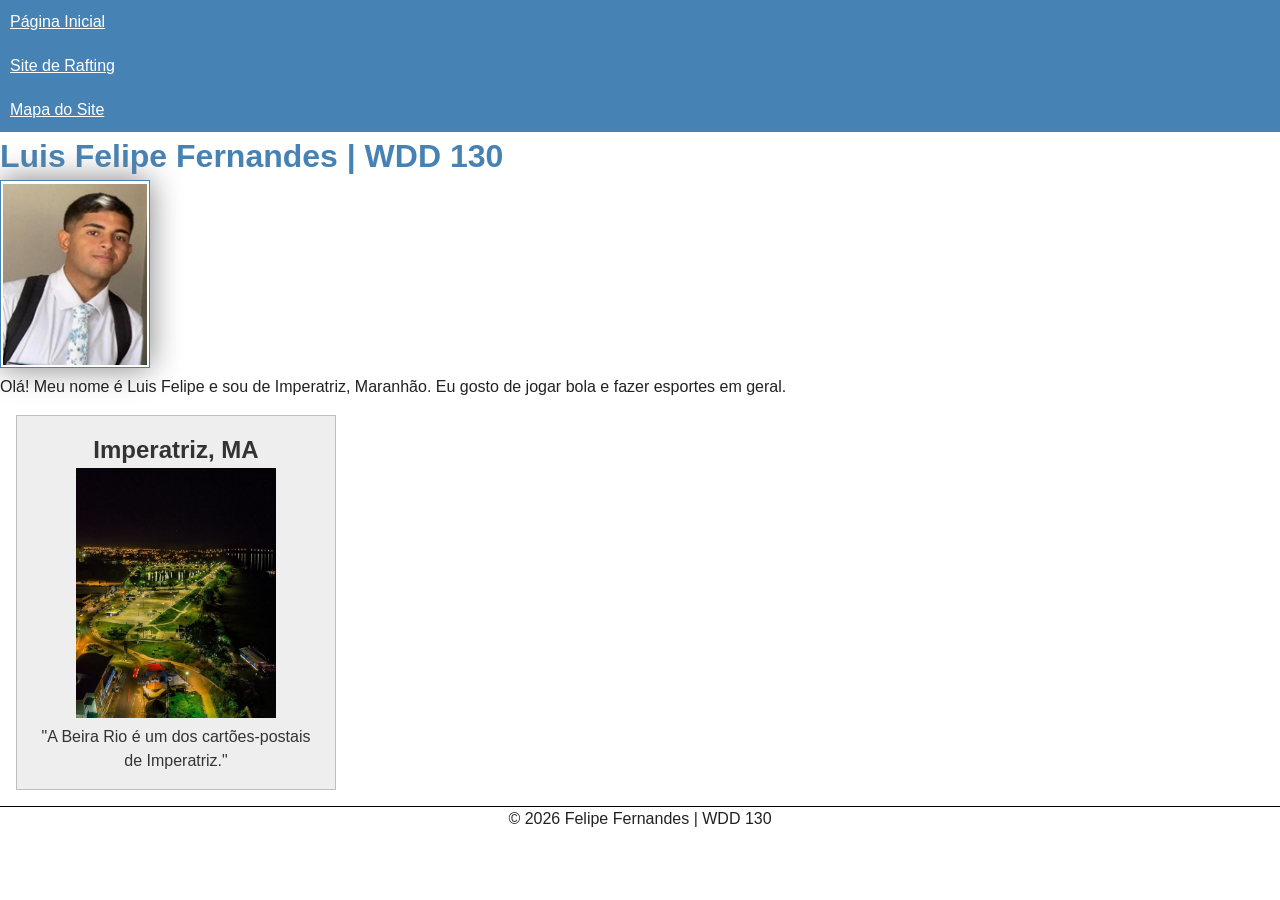
==== index.html @ c794158a "alteções semana 2 - melhoria da pag inicial" ====
<!DOCTYPE html>
<html lang="pt-BR">
<head>
    <meta charset="UTF-8">
    <meta name="viewport" content="width=device-width, initial-scale=1.0">
    <title>Felipe Fernandes | WDD 130</title>
    <link rel="stylesheet" href="estilos/estilos.css">
</head>
<body>
    <header>
        <nav>
            <a href="#">Página Inicial</a>
            <a href="wwr/">Site de Rafting</a>
            <a href="wwr/mapa-do-site.html">Mapa do Site</a>
        </nav>
    </header>

    <main>
        <h1>Luis Felipe Fernandes | WDD 130</h1>
        
        <img src="imagens/perfil.png" alt="Foto de Perfil do Felipe Fernandes" width="200">
        
        <p>Olá! Meu nome é Luis Felipe e sou de Imperatriz, Maranhão. Eu gosto de jogar bola e fazer esportes em geral.</p>
    </main>

    <aside class="sidebar">
        <h2>Imperatriz, MA</h2>
        <img src="imagens/beira rio.jpg" alt="Beira Rio" class="place-img">
        
        <p>"A Beira Rio é um dos cartões-postais de Imperatriz."</p>
    </aside>

    <footer>
        <p>&copy; 2026 Felipe Fernandes | WDD 130</p>
    </footer>
</body>
</html>
---- estilos/estilos.css ----
/* Global resets */
* {
    margin: 0;
    padding: 0;
    box-sizing: border-box;
}

body {
    font-family: Arial, Helvetica, sans-serif;
    line-height: 1.5;
    color: #222;
    background: #fff;
    margin: 0;
}

nav {
    background-color: steelblue;
}

nav a {
    color: white;
    padding: 10px;
    display: block;
}

h1 {
    color: steelblue;
}

main img {
    width: 150px;
    height: auto;
    border: 1px solid steelblue;
    padding: 2px;
    box-shadow: 0 0 30px gray;
}

p {
    padding: 0;
}

aside {
    width: 20em;
    margin: 1em;
    border: 1px solid rgba(0, 0, 0, 0.2); /* why use rgba instead of hex here? */
    padding: 1em;
    background-color: #eee;
    color: #333;
    text-align: center;
}

aside img {
    width: 200px;
    height: auto;
}

footer {
    margin-top: 1em;
    border-top: 1px solid #000;
    text-align: center;
}
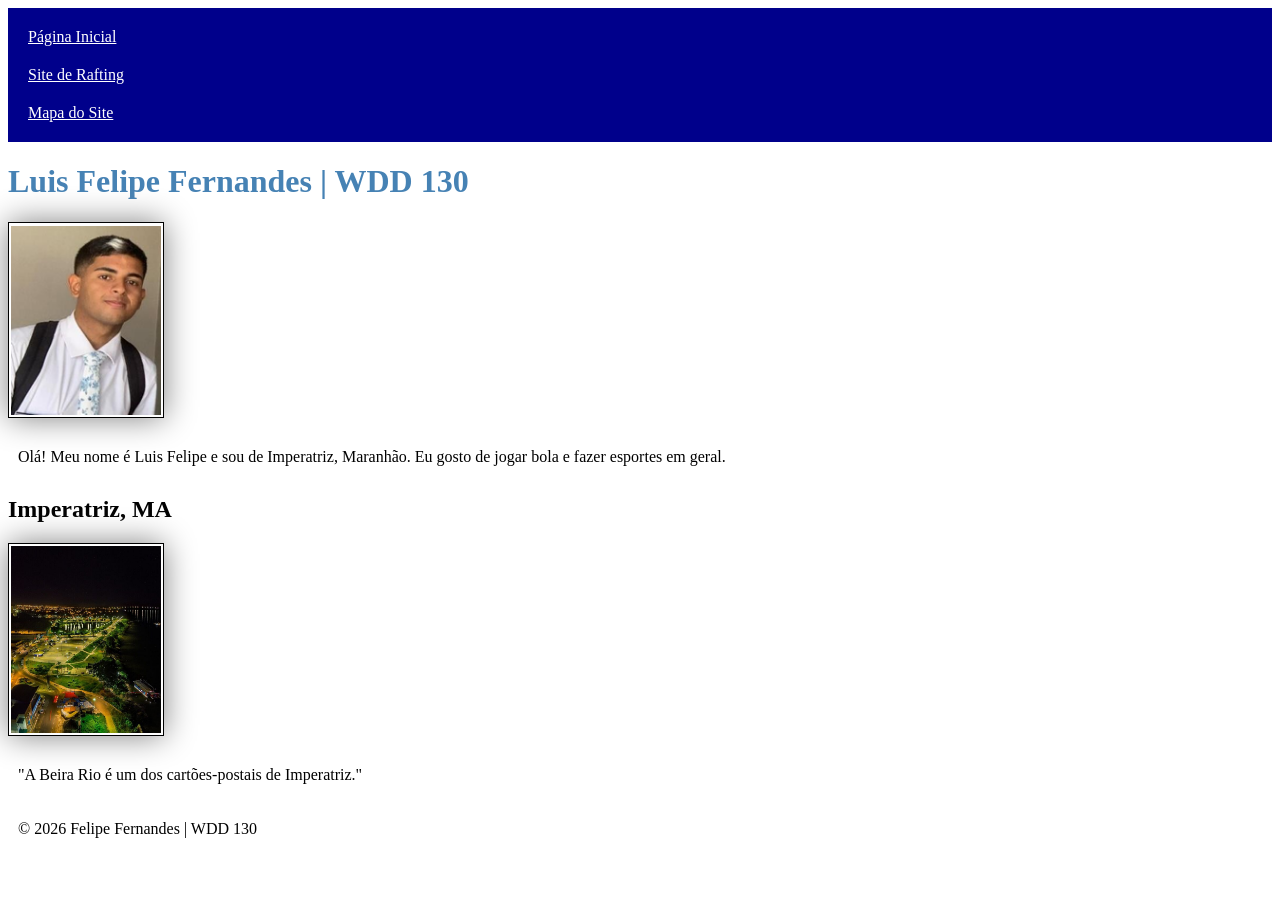
==== commit bec102c1: "alteração 2.2" ====
--- a/index.html
+++ b/index.html
@@ -1,11 +1,16 @@
 <!DOCTYPE html>
+
 <html lang="pt-BR">
+
 <head>
     <meta charset="UTF-8">
     <meta name="viewport" content="width=device-width, initial-scale=1.0">
-    <title>Felipe Fernandes | WDD 130</title>
+    <meta name="description" content="Página de perfil de Luis Felipe Fernandes para o curso WDD 130, apresentando informações pessoais e sobre a cidade de Imperatriz, Maranhão.">
+    <meta name="author" content="Luis Felipe Fernandes">
+    <title>Luis Felipe Fernandes | WDD 130</title>
     <link rel="stylesheet" href="estilos/estilos.css">
 </head>
+
 <body>
     <header>
         <nav>
@@ -33,5 +38,7 @@
     <footer>
         <p>&copy; 2026 Felipe Fernandes | WDD 130</p>
     </footer>
+    
 </body>
+
 </html>
--- a/estilos/estilos.css
+++ b/estilos/estilos.css
@@ -1,61 +1,30 @@
-/* Global resets */
-* {
-    margin: 0;
-    padding: 0;
-    box-sizing: border-box;
-}
-
-body {
-    font-family: Arial, Helvetica, sans-serif;
-    line-height: 1.5;
-    color: #222;
-    background: #fff;
-    margin: 0;
-}
-
 nav {
-    background-color: steelblue;
+    background-color: darkblue;
+    padding: 10px;
 }
 
 nav a {
     color: white;
+    display: block;
     padding: 10px;
-    display: block;
+}
+
+main {
+    max-width: 960px;
 }
 
 h1 {
     color: steelblue;
 }
 
-main img {
+img {
     width: 150px;
     height: auto;
-    border: 1px solid steelblue;
+    border: 1px solid black;
     padding: 2px;
     box-shadow: 0 0 30px gray;
 }
 
 p {
-    padding: 0;
-}
-
-aside {
-    width: 20em;
-    margin: 1em;
-    border: 1px solid rgba(0, 0, 0, 0.2); /* why use rgba instead of hex here? */
-    padding: 1em;
-    background-color: #eee;
-    color: #333;
-    text-align: center;
-}
-
-aside img {
-    width: 200px;
-    height: auto;
-}
-
-footer {
-    margin-top: 1em;
-    border-top: 1px solid #000;
-    text-align: center;
+    padding: 10px;
 }
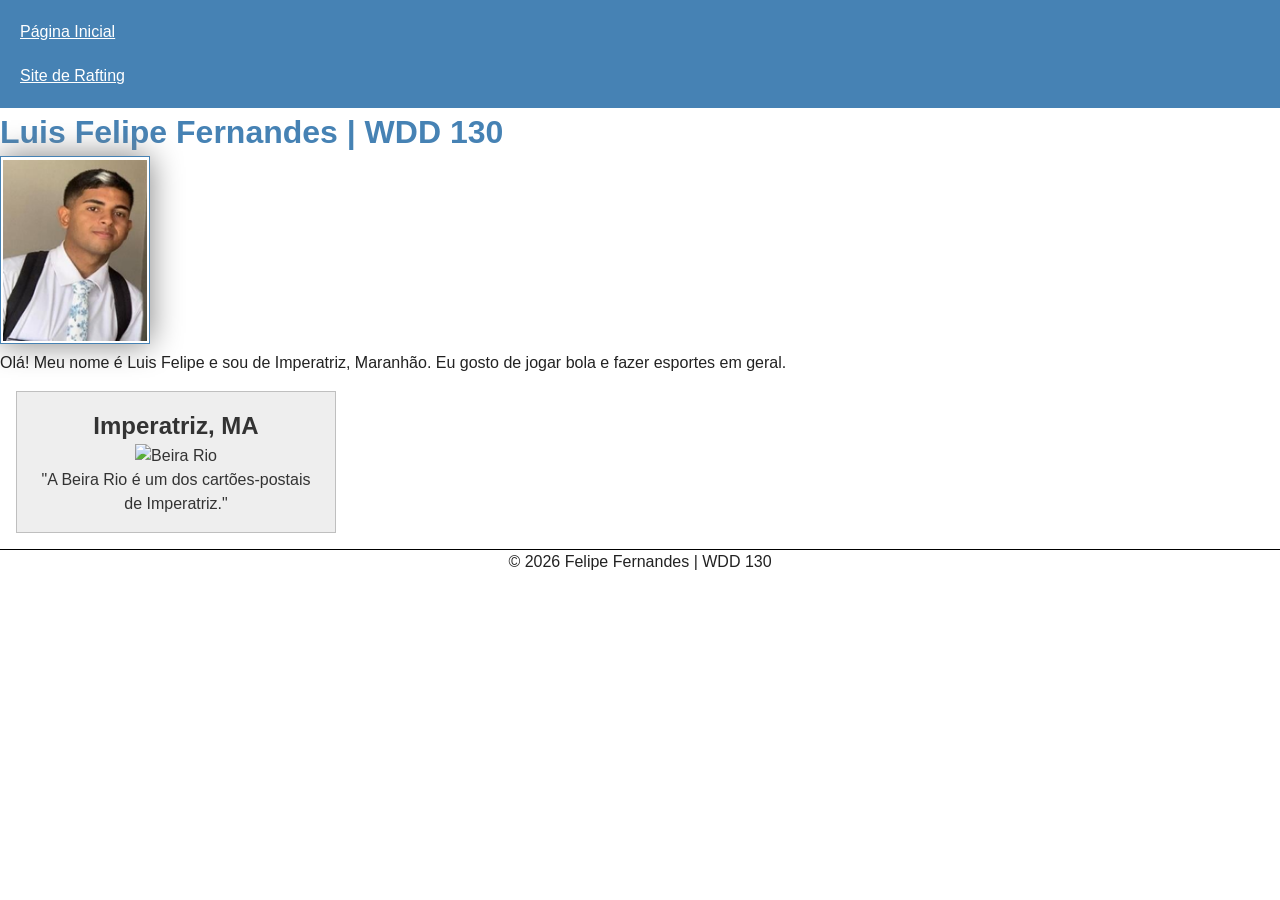
==== commit 70948423: "alteração perfil 2.4" ====
--- a/index.html
+++ b/index.html
@@ -16,7 +16,6 @@
         <nav>
             <a href="#">Página Inicial</a>
             <a href="wwr/">Site de Rafting</a>
-            <a href="wwr/mapa-do-site.html">Mapa do Site</a>
         </nav>
     </header>
 
@@ -30,7 +29,8 @@
 
     <aside class="sidebar">
         <h2>Imperatriz, MA</h2>
-        <img src="imagens/beira rio.jpg" alt="Beira Rio" class="place-img">
+        <!-- Atualizado para beira-rio.jpg (Lembre de renomear o arquivo na sua pasta!) -->
+        <img src="imagens/beira-rio.jpg" alt="Beira Rio" class="place-img">
         
         <p>"A Beira Rio é um dos cartões-postais de Imperatriz."</p>
     </aside>
@@ -38,7 +38,7 @@
     <footer>
         <p>&copy; 2026 Felipe Fernandes | WDD 130</p>
     </footer>
-    
+
 </body>
 
 </html>
--- a/estilos/estilos.css
+++ b/estilos/estilos.css
@@ -1,14 +1,31 @@
+/* Global resets */
+* {
+    margin: 0;
+    padding: 0;
+    box-sizing: border-box;
+}
+
+body {
+    font-family: Arial, Helvetica, sans-serif;
+    line-height: 1.5;
+    color: #222;
+    background: #fff;
+    margin: 0;
+}
+
+/* Corrigido: adicionado padding exigido pelo validador */
 nav {
-    background-color: darkblue;
+    background-color: steelblue;
     padding: 10px;
 }
 
 nav a {
     color: white;
+    padding: 10px;
     display: block;
-    padding: 10px;
 }
 
+/* Corrigido: adicionada regra main com max-width exigida pelo validador */
 main {
     max-width: 960px;
 }
@@ -17,14 +34,35 @@
     color: steelblue;
 }
 
-img {
+main img {
     width: 150px;
     height: auto;
-    border: 1px solid black;
+    border: 1px solid steelblue;
     padding: 2px;
     box-shadow: 0 0 30px gray;
 }
 
 p {
-    padding: 10px;
+    padding: 0;
+}
+
+aside {
+    width: 20em;
+    margin: 1em;
+    border: 1px solid rgba(0, 0, 0, 0.2); /* Borda preta com 20% de opacidade para efeito suave */
+    padding: 1em;
+    background-color: #eee;
+    color: #333;
+    text-align: center;
+}
+
+aside img {
+    width: 200px;
+    height: auto;
+}
+
+footer {
+    margin-top: 1em;
+    border-top: 1px solid #000;
+    text-align: center;
 }
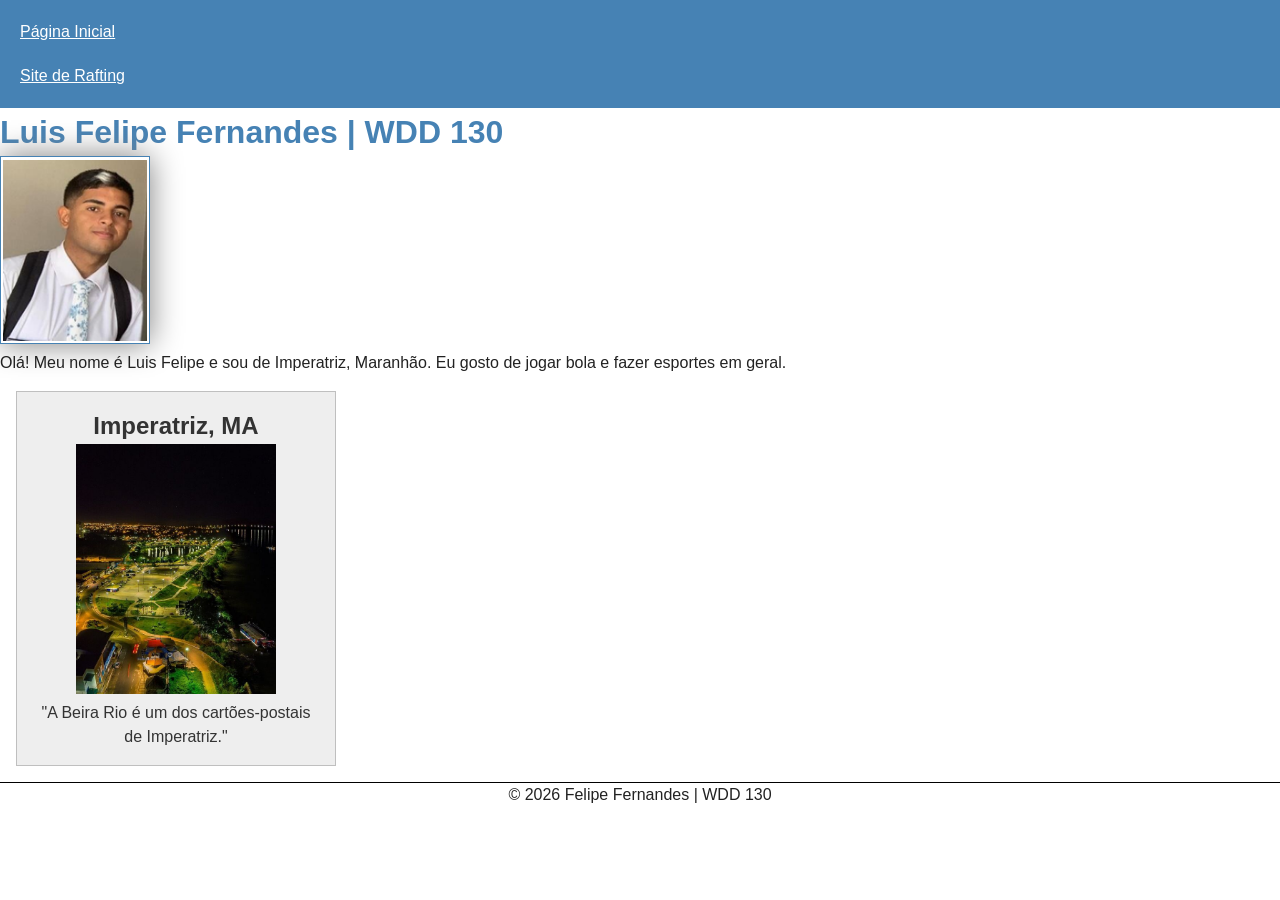
==== commit ce19b563: "2.5" ====
--- a/index.html
+++ b/index.html
@@ -1,7 +1,5 @@
 <!DOCTYPE html>
-
 <html lang="pt-BR">
-
 <head>
     <meta charset="UTF-8">
     <meta name="viewport" content="width=device-width, initial-scale=1.0">
@@ -10,12 +8,11 @@
     <title>Luis Felipe Fernandes | WDD 130</title>
     <link rel="stylesheet" href="estilos/estilos.css">
 </head>
-
 <body>
     <header>
         <nav>
             <a href="#">Página Inicial</a>
-            <a href="wwr/">Site de Rafting</a>
+            <a href="wwr">Site de Rafting</a>
         </nav>
     </header>
 
@@ -29,7 +26,6 @@
 
     <aside class="sidebar">
         <h2>Imperatriz, MA</h2>
-        <!-- Atualizado para beira-rio.jpg (Lembre de renomear o arquivo na sua pasta!) -->
         <img src="imagens/beira-rio.jpg" alt="Beira Rio" class="place-img">
         
         <p>"A Beira Rio é um dos cartões-postais de Imperatriz."</p>
@@ -38,7 +34,5 @@
     <footer>
         <p>&copy; 2026 Felipe Fernandes | WDD 130</p>
     </footer>
-
 </body>
-
 </html>
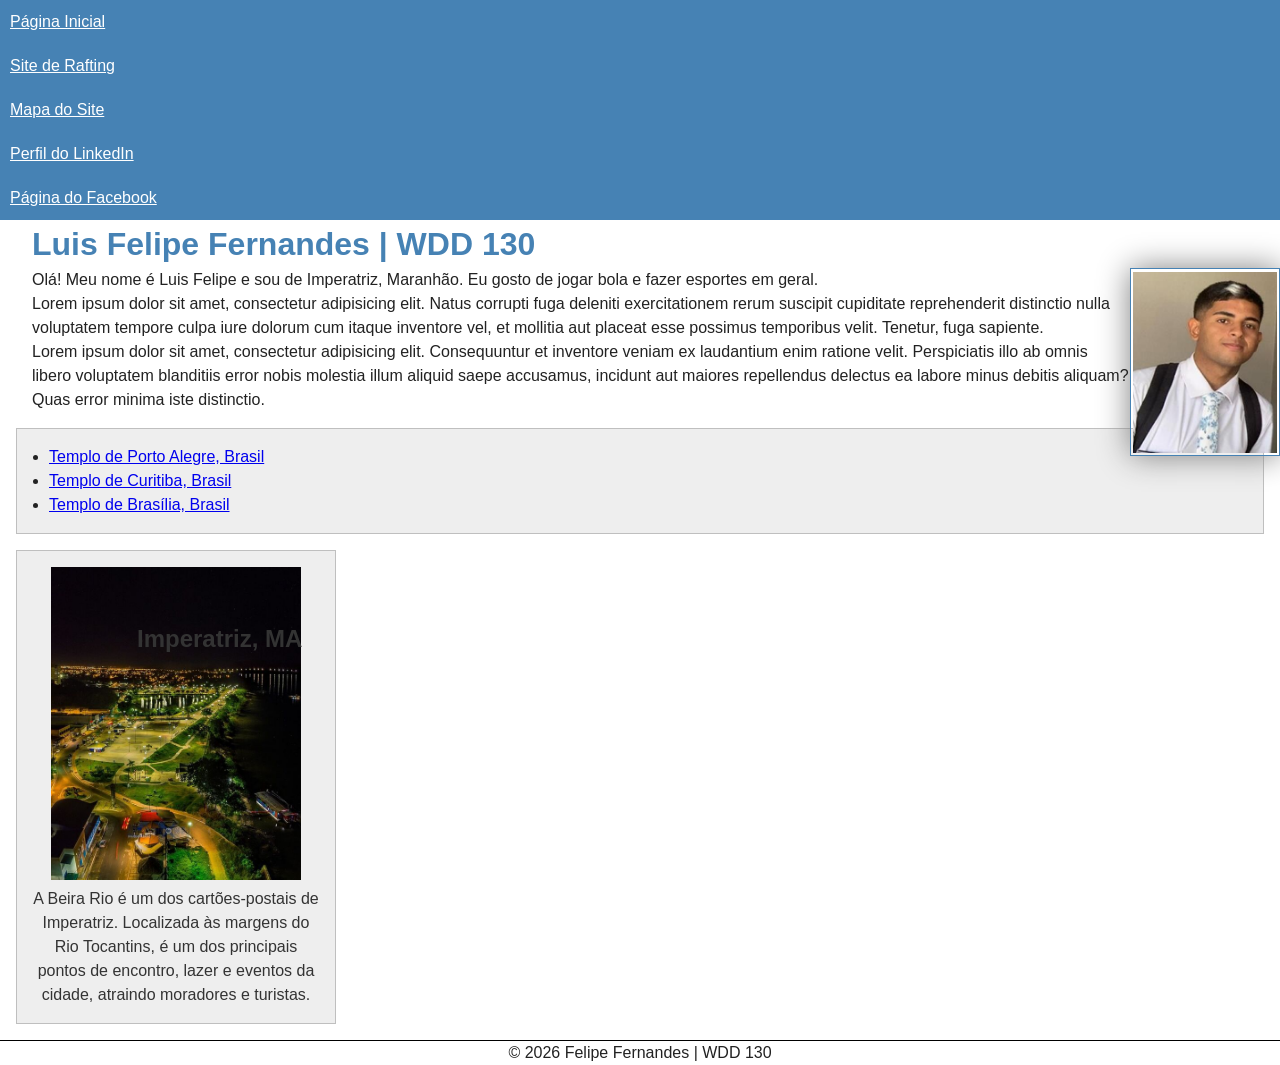
==== commit d1f20df4: "s3.01 meu perfil" ====
--- a/index.html
+++ b/index.html
@@ -12,23 +12,62 @@
     <header>
         <nav>
             <a href="#">Página Inicial</a>
-            <a href="wwr">Site de Rafting</a>
+            <a href="wwr/">Site de Rafting</a>
+            <a href="mapa-do-site.html">Mapa do Site</a>
+            <a href="https://linkedin.com" target="_blank">Perfil do LinkedIn</a>
+            <a href="https://facebook.com" target="_blank">Página do Facebook</a>
         </nav>
     </header>
 
     <main>
-        <h1>Luis Felipe Fernandes | WDD 130</h1>
+        <h1 class="indentacao">Luis Felipe Fernandes | WDD 130</h1>
         
         <img src="imagens/perfil.png" alt="Foto de Perfil do Felipe Fernandes" width="200">
         
-        <p>Olá! Meu nome é Luis Felipe e sou de Imperatriz, Maranhão. Eu gosto de jogar bola e fazer esportes em geral.</p>
+        <p class="indentacao">Olá! Meu nome é Luis Felipe e sou de Imperatriz, Maranhão. Eu gosto de jogar bola e fazer esportes em geral.</p>
+        
+        <p class="indentacao">
+            Lorem ipsum dolor sit amet, consectetur adipisicing elit. Natus corrupti fuga deleniti 
+            exercitationem rerum suscipit cupiditate reprehenderit distinctio nulla voluptatem tempore 
+            culpa iure dolorum cum itaque inventore vel, et mollitia aut placeat esse possimus 
+            temporibus velit. Tenetur, fuga sapiente.
+        </p>
+        
+        <p class="indentacao">
+            Lorem ipsum dolor sit amet, consectetur adipisicing elit. Consequuntur et inventore veniam 
+            ex laudantium enim ratione velit. Perspiciatis illo ab omnis libero voluptatem blanditiis 
+            error nobis molestia illum aliquid saepe accusamus, incidunt aut maiores repellendus 
+            delectus ea labore minus debitis aliquam? Quas error minima iste distinctio.
+        </p>
+
+        <!-- Substitua os links abaixo pelos links dos templos se necessário, ou mantenha como exemplo -->
+        <ul class="caixa indentacao">
+            <li>
+                <a href="https://www.churchofjesuschrist.org/temples/details/porto-alegre-brazil-temple?lang=eng" target="_blank">
+                    Templo de Porto Alegre, Brasil
+                </a>
+            </li>
+            <li>
+                <a href="https://www.churchofjesuschrist.org/temples/details/curitiba-brazil-temple?lang=eng" target="_blank">
+                    Templo de Curitiba, Brasil
+                </a>
+            </li>
+            <li>
+                <a href="https://www.churchofjesuschrist.org/temples/details/brasilia-brazil-temple?lang=eng" target="_blank">
+                    Templo de Brasília, Brasil
+                </a>
+            </li>
+        </ul>
     </main>
 
-    <aside class="sidebar">
+    <!-- Mudado para a classe "caixa" para bater com o padrão de estilo do exercício -->
+    <aside class="caixa">
         <h2>Imperatriz, MA</h2>
         <img src="imagens/beira-rio.jpg" alt="Beira Rio" class="place-img">
-        
-        <p>"A Beira Rio é um dos cartões-postais de Imperatriz."</p>
+        <p>
+            A Beira Rio é um dos cartões-postais de Imperatriz. Localizada às margens do Rio Tocantins, 
+            é um dos principais pontos de encontro, lazer e eventos da cidade, atraindo moradores e turistas.
+        </p>
     </aside>
 
     <footer>
--- a/estilos/estilos.css
+++ b/estilos/estilos.css
@@ -1,4 +1,9 @@
-/* Global resets */
+
+:root {
+    --primary-color: steelblue;
+    --text-color: #222;
+    --font-base: Arial, Helvetica, sans-serif;
+}
 * {
     margin: 0;
     padding: 0;
@@ -6,17 +11,15 @@
 }
 
 body {
-    font-family: Arial, Helvetica, sans-serif;
+    font-family: var(--font-base);
     line-height: 1.5;
-    color: #222;
+    color: var(--text-color);
     background: #fff;
     margin: 0;
 }
 
-/* Corrigido: adicionado padding exigido pelo validador */
 nav {
-    background-color: steelblue;
-    padding: 10px;
+    background-color: var(--primary-color);
 }
 
 nav a {
@@ -25,21 +28,17 @@
     display: block;
 }
 
-/* Corrigido: adicionada regra main com max-width exigida pelo validador */
-main {
-    max-width: 960px;
-}
-
 h1 {
-    color: steelblue;
+    color: var(--primary-color);
 }
 
 main img {
     width: 150px;
     height: auto;
-    border: 1px solid steelblue;
+    border: 1px solid var(--primary-color);
     padding: 2px;
     box-shadow: 0 0 30px gray;
+    float: right;
 }
 
 p {
@@ -47,22 +46,38 @@
 }
 
 aside {
-    width: 20em;
-    margin: 1em;
-    border: 1px solid rgba(0, 0, 0, 0.2); /* Borda preta com 20% de opacidade para efeito suave */
-    padding: 1em;
-    background-color: #eee;
+    width: 20rem;
     color: #333;
     text-align: center;
+    position: relative;
 }
 
 aside img {
-    width: 200px;
+    width: 250px;
     height: auto;
+}
+
+aside h2 {
+    position: absolute;
+    top: 70px;
+    left: 120px;
 }
 
 footer {
     margin-top: 1em;
     border-top: 1px solid #000;
     text-align: center;
+}
+
+/* * Seletores de Classe */
+
+.caixa {
+    border: 1px solid rgba(0, 0, 0, 0.2);
+    padding: 1em;
+    margin: 1em;
+    background-color: #eee;
+}
+
+.indentacao {
+    padding-left: 2rem;
 }
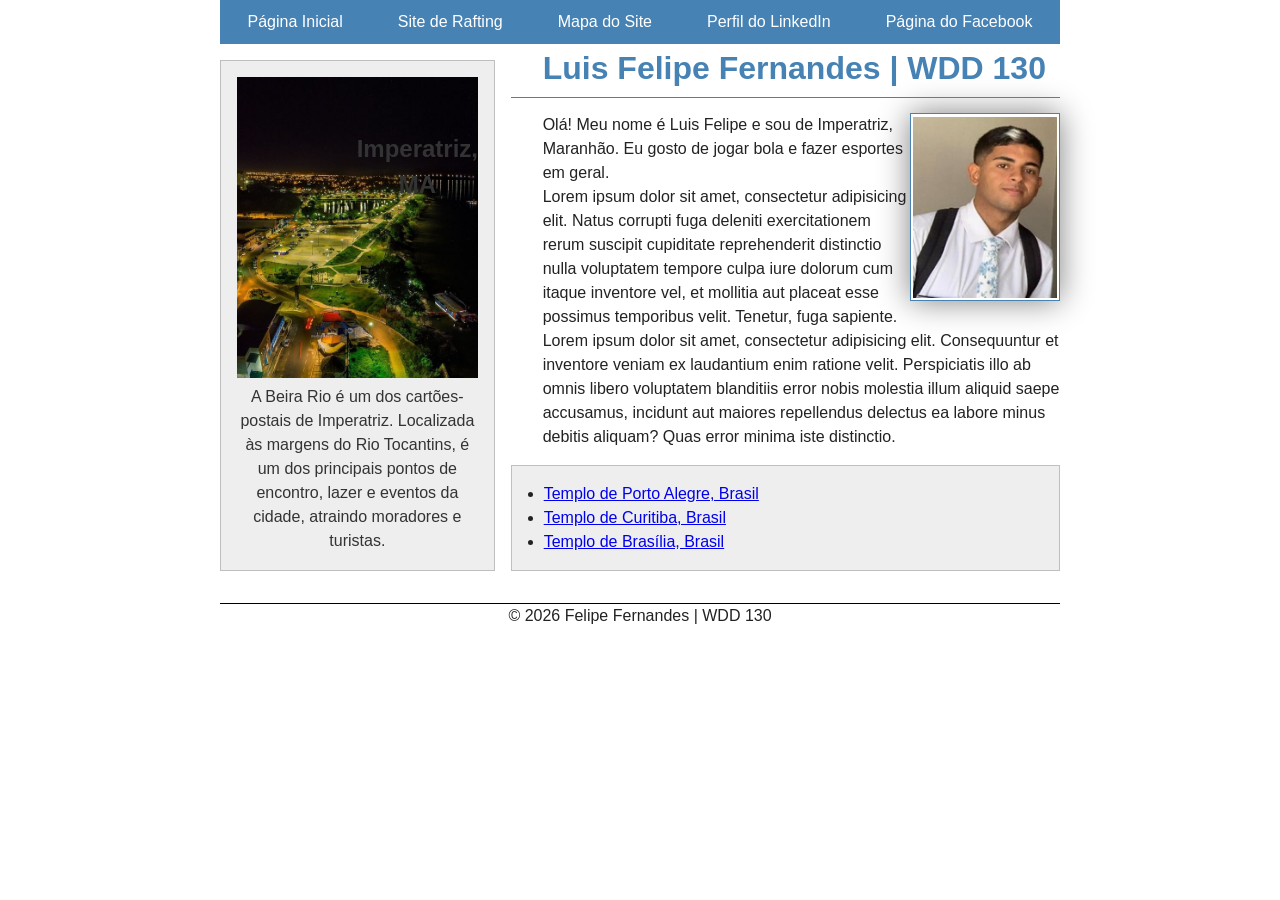
==== commit 275b5848: "S4.1 Melhoria do layout" ====
--- a/index.html
+++ b/index.html
@@ -19,56 +19,56 @@
         </nav>
     </header>
 
-    <main>
-        <h1 class="indentacao">Luis Felipe Fernandes | WDD 130</h1>
-        
-        <img src="imagens/perfil.png" alt="Foto de Perfil do Felipe Fernandes" width="200">
-        
-        <p class="indentacao">Olá! Meu nome é Luis Felipe e sou de Imperatriz, Maranhão. Eu gosto de jogar bola e fazer esportes em geral.</p>
-        
-        <p class="indentacao">
-            Lorem ipsum dolor sit amet, consectetur adipisicing elit. Natus corrupti fuga deleniti 
-            exercitationem rerum suscipit cupiditate reprehenderit distinctio nulla voluptatem tempore 
-            culpa iure dolorum cum itaque inventore vel, et mollitia aut placeat esse possimus 
-            temporibus velit. Tenetur, fuga sapiente.
-        </p>
-        
-        <p class="indentacao">
-            Lorem ipsum dolor sit amet, consectetur adipisicing elit. Consequuntur et inventore veniam 
-            ex laudantium enim ratione velit. Perspiciatis illo ab omnis libero voluptatem blanditiis 
-            error nobis molestia illum aliquid saepe accusamus, incidunt aut maiores repellendus 
-            delectus ea labore minus debitis aliquam? Quas error minima iste distinctio.
-        </p>
+    <div class="grid">
+        <main>
+            <h1 class="indentacao">Luis Felipe Fernandes | WDD 130</h1>
+            
+            <img src="imagens/perfil.png" alt="Foto de Perfil do Felipe Fernandes" width="200">
+            
+            <p class="indentacao">Olá! Meu nome é Luis Felipe e sou de Imperatriz, Maranhão. Eu gosto de jogar bola e fazer esportes em geral.</p>
+            
+            <p class="indentacao">
+                Lorem ipsum dolor sit amet, consectetur adipisicing elit. Natus corrupti fuga deleniti 
+                exercitationem rerum suscipit cupiditate reprehenderit distinctio nulla voluptatem tempore 
+                culpa iure dolorum cum itaque inventore vel, et mollitia aut placeat esse possimus 
+                temporibus velit. Tenetur, fuga sapiente.
+            </p>
+            
+            <p class="indentacao">
+                Lorem ipsum dolor sit amet, consectetur adipisicing elit. Consequuntur et inventore veniam 
+                ex laudantium enim ratione velit. Perspiciatis illo ab omnis libero voluptatem blanditiis 
+                error nobis molestia illum aliquid saepe accusamus, incidunt aut maiores repellendus 
+                delectus ea labore minus debitis aliquam? Quas error minima iste distinctio.
+            </p>
 
-        <!-- Substitua os links abaixo pelos links dos templos se necessário, ou mantenha como exemplo -->
-        <ul class="caixa indentacao">
-            <li>
-                <a href="https://www.churchofjesuschrist.org/temples/details/porto-alegre-brazil-temple?lang=eng" target="_blank">
-                    Templo de Porto Alegre, Brasil
-                </a>
-            </li>
-            <li>
-                <a href="https://www.churchofjesuschrist.org/temples/details/curitiba-brazil-temple?lang=eng" target="_blank">
-                    Templo de Curitiba, Brasil
-                </a>
-            </li>
-            <li>
-                <a href="https://www.churchofjesuschrist.org/temples/details/brasilia-brazil-temple?lang=eng" target="_blank">
-                    Templo de Brasília, Brasil
-                </a>
-            </li>
-        </ul>
-    </main>
+            <ul class="caixa indentacao">
+                <li>
+                    <a href="https://www.churchofjesuschrist.org/temples/details/porto-alegre-brazil-temple?lang=eng" target="_blank">
+                        Templo de Porto Alegre, Brasil
+                    </a>
+                </li>
+                <li>
+                    <a href="https://www.churchofjesuschrist.org/temples/details/curitiba-brazil-temple?lang=eng" target="_blank">
+                        Templo de Curitiba, Brasil
+                    </a>
+                </li>
+                <li>
+                    <a href="https://www.churchofjesuschrist.org/temples/details/brasilia-brazil-temple?lang=eng" target="_blank">
+                        Templo de Brasília, Brasil
+                    </a>
+                </li>
+            </ul>
+        </main>
 
-    <!-- Mudado para a classe "caixa" para bater com o padrão de estilo do exercício -->
-    <aside class="caixa">
-        <h2>Imperatriz, MA</h2>
-        <img src="imagens/beira-rio.jpg" alt="Beira Rio" class="place-img">
-        <p>
-            A Beira Rio é um dos cartões-postais de Imperatriz. Localizada às margens do Rio Tocantins, 
-            é um dos principais pontos de encontro, lazer e eventos da cidade, atraindo moradores e turistas.
-        </p>
-    </aside>
+        <aside class="caixa">
+            <h2>Imperatriz, MA</h2>
+            <img src="imagens/beira-rio.jpg" alt="Beira Rio" class="place-img">
+            <p>
+                A Beira Rio é um dos cartões-postais de Imperatriz. Localizada às margens do Rio Tocantins, 
+                é um dos principais pontos de encontro, lazer e eventos da cidade, atraindo moradores e turistas.
+            </p>
+        </aside>
+    </div>
 
     <footer>
         <p>&copy; 2026 Felipe Fernandes | WDD 130</p>
--- a/estilos/estilos.css
+++ b/estilos/estilos.css
@@ -1,9 +1,9 @@
-
 :root {
     --primary-color: steelblue;
     --text-color: #222;
     --font-base: Arial, Helvetica, sans-serif;
 }
+
 * {
     margin: 0;
     padding: 0;
@@ -18,18 +18,52 @@
     margin: 0;
 }
 
+header, footer, .grid {
+    max-width: 840px;
+    margin: 0 auto;
+}
+
 nav {
     background-color: var(--primary-color);
+    display: flex;
+    justify-content: space-around;
+    align-items: center;
 }
 
 nav a {
     color: white;
     padding: 10px;
     display: block;
+    text-decoration: none;
+}
+
+nav a:hover {
+    background-color: rgba(255, 255, 255, 0.2);
 }
 
 h1 {
     color: var(--primary-color);
+    border-bottom: 1px solid var(--primary-color);
+    padding-bottom: 5px;
+    margin-bottom: 15px;
+}
+
+.grid {
+    display: grid;
+    grid-template-columns: 1fr 2fr;
+    gap: 1rem;
+}
+
+aside {
+    grid-column: 1;
+    grid-row: 1;
+    color: #333;
+    text-align: center;
+    position: relative;
+}
+
+main {
+    grid-column: 2;
 }
 
 main img {
@@ -45,15 +79,9 @@
     padding: 0;
 }
 
-aside {
-    width: 20rem;
-    color: #333;
-    text-align: center;
-    position: relative;
-}
-
 aside img {
-    width: 250px;
+    width: 100%;
+    max-width: 250px;
     height: auto;
 }
 
@@ -69,12 +97,10 @@
     text-align: center;
 }
 
-/* * Seletores de Classe */
-
 .caixa {
     border: 1px solid rgba(0, 0, 0, 0.2);
     padding: 1em;
-    margin: 1em;
+    margin: 1em 0;
     background-color: #eee;
 }
 
